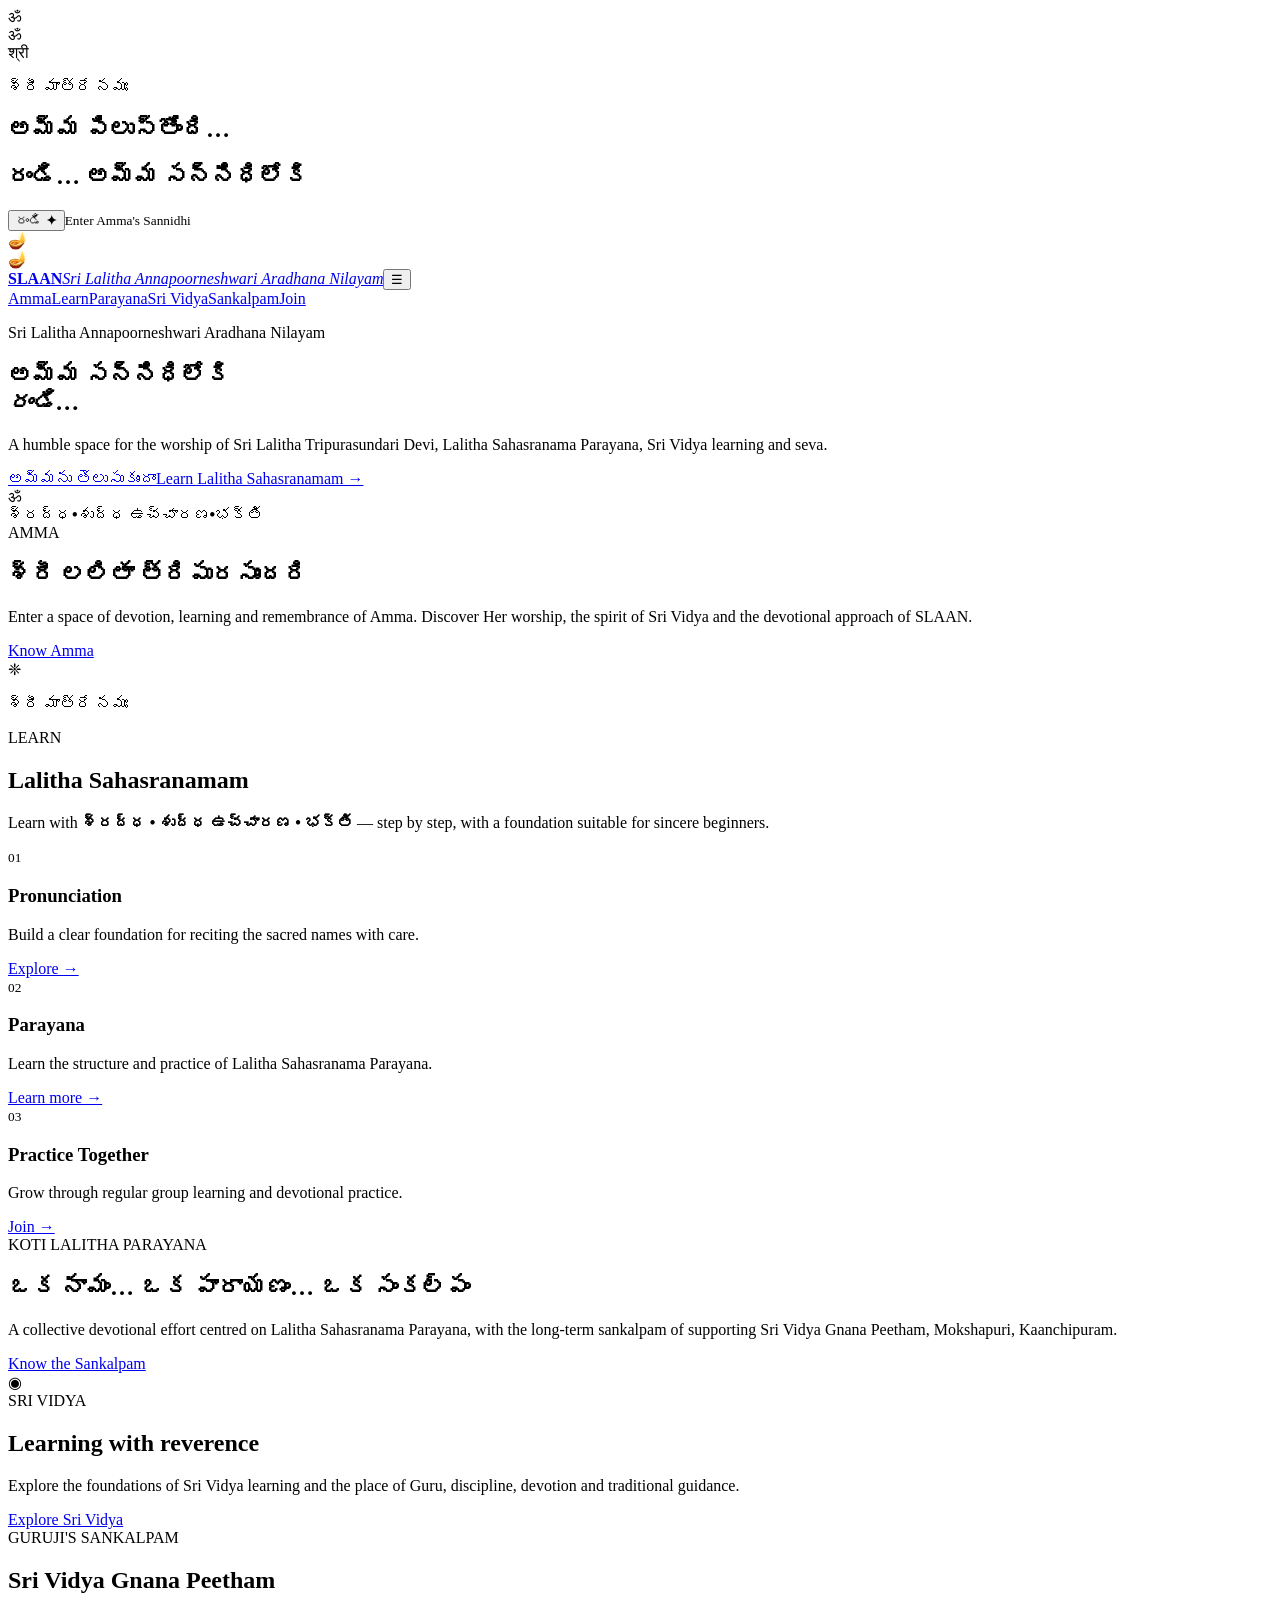
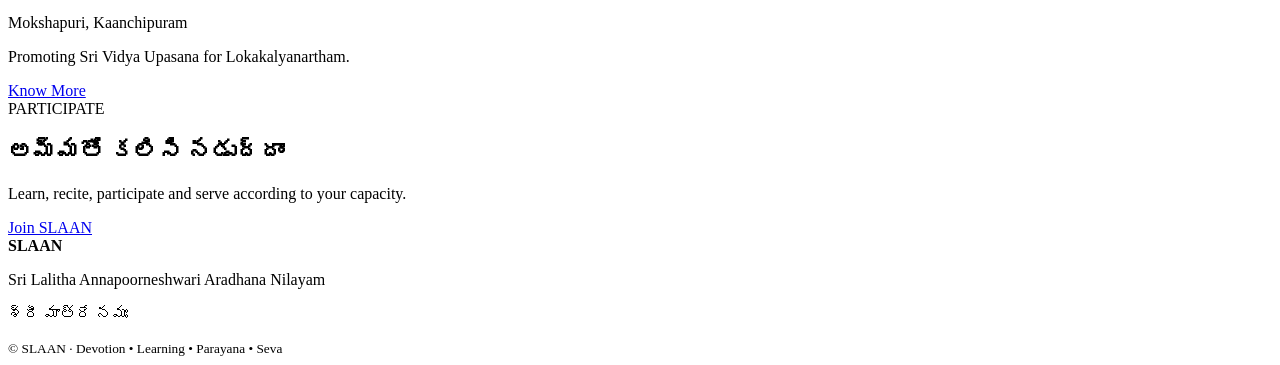
==== index.html @ c8ad3a9a "Add files via upload" ====
<!doctype html>
<html lang="en">
<head>
<meta charset="utf-8"><meta name="viewport" content="width=device-width,initial-scale=1">
<meta name="theme-color" content="#4B0000"><meta name="description" content="Sri Lalitha Annapoorneshwari Aradhana Nilayam — Sri Lalitha Tripurasundari worship, Lalitha Sahasranama Parayana, Sri Vidya learning and seva.">
<title>Sri Lalitha Annapoorneshwari Aradhana Nilayam</title>
<link rel="preconnect" href="https://fonts.googleapis.com"><link rel="preconnect" href="https://fonts.gstatic.com" crossorigin>
<link href="https://fonts.googleapis.com/css2?family=Cinzel:wght@500;600;700&family=Cormorant+Garamond:wght@500;600;700&family=Noto+Sans:wght@400;500;600&family=Noto+Serif+Telugu:wght@500;600;700&display=swap" rel="stylesheet">
<link rel="stylesheet" href="css/slaan.css">
</head>
<body>
<div class="loader" aria-hidden="true">ॐ</div>
<section class="darshan" id="darshan" aria-label="Amma's Sannidhi">
  <div class="glow"></div><div class="door left"><span>ॐ</span></div><div class="door right"><span>श्री</span></div>
  <div class="darshan-copy"><p>శ్రీ మాత్రే నమః</p><h1>అమ్మ పిలుస్తోంది…</h1><h2>రండి… అమ్మ సన్నిధిలోకి</h2><button id="enter">రండి <b>✦</b></button><small>Enter Amma's Sannidhi</small></div>
  <div class="lamp l">🪔</div><div class="lamp r">🪔</div>
</section>
<section class="home" id="home">
<header><a class="brand" href="#home"><img src="images/logos/logo-english.png" alt="Sri Lalitha Annapoorneshwari Aradhana Nilayam" onerror="this.style.display='none'"><span><strong>SLAAN</strong><em>Sri Lalitha Annapoorneshwari Aradhana Nilayam</em></span></a><button class="menu" id="menu" aria-label="Menu">☰</button><nav id="nav"><a href="#amma">Amma</a><a href="#learn">Learn</a><a href="#parayana">Parayana</a><a href="#sri-vidya">Sri Vidya</a><a href="#sankalpam">Sankalpam</a><a href="#join">Join</a></nav></header>
<section class="hero"><div class="frame"></div><div class="hero-copy"><p class="eyebrow">Sri Lalitha Annapoorneshwari Aradhana Nilayam</p><h2>అమ్మ సన్నిధిలోకి<br><i>రండి…</i></h2><p>A humble space for the worship of Sri Lalitha Tripurasundari Devi, Lalitha Sahasranama Parayana, Sri Vidya learning and seva.</p><div><a class="gold" href="#amma">అమ్మను తెలుసుకుందాం</a><a class="link" href="#learn">Learn Lalitha Sahasranamam →</a></div></div><div class="om">ॐ</div></section>
<div class="strip"><span>శ్రద్ధ</span><b>•</b><span>శుద్ధ ఉచ్చారణ</span><b>•</b><span>భక్తి</span></div>
<section class="section ivory" id="amma"><div class="two"><div><label>AMMA</label><h2>శ్రీ లలితా త్రిపురసుందరి</h2><p>Enter a space of devotion, learning and remembrance of Amma. Discover Her worship, the spirit of Sri Vidya and the devotional approach of SLAAN.</p><a class="outline" href="amma.html">Know Amma</a></div><div class="ornament"><span>❈</span><p>శ్రీ మాత్రే నమః</p></div></div></section>
<section class="section burgundy" id="learn"><div><label>LEARN</label><h2>Lalitha Sahasranamam</h2><p class="lead">Learn with <strong>శ్రద్ధ • శుద్ధ ఉచ్చారణ • భక్తి</strong> — step by step, with a foundation suitable for sincere beginners.</p><div class="cards"><article><small>01</small><h3>Pronunciation</h3><p>Build a clear foundation for reciting the sacred names with care.</p><a href="lalitha-sahasranamam.html">Explore →</a></article><article><small>02</small><h3>Parayana</h3><p>Learn the structure and practice of Lalitha Sahasranama Parayana.</p><a href="lalitha-sahasranamam.html">Learn more →</a></article><article><small>03</small><h3>Practice Together</h3><p>Grow through regular group learning and devotional practice.</p><a href="#join">Join →</a></article></div></div></section>
<section class="section ivory center" id="parayana"><label>KOTI LALITHA PARAYANA</label><h2>ఒక నామం… ఒక పారాయణం… ఒక సంకల్పం</h2><p class="lead">A collective devotional effort centred on Lalitha Sahasranama Parayana, with the long-term sankalpam of supporting Sri Vidya Gnana Peetham, Mokshapuri, Kaanchipuram.</p><a class="gold dark" href="koti-parayana.html">Know the Sankalpam</a></section>
<section class="section saffron" id="sri-vidya"><div class="two"><div class="chakra">◉</div><div><label>SRI VIDYA</label><h2>Learning with reverence</h2><p>Explore the foundations of Sri Vidya learning and the place of Guru, discipline, devotion and traditional guidance.</p><a class="outline" href="sri-vidya.html">Explore Sri Vidya</a></div></div></section>
<section class="sankalpam" id="sankalpam"><div class="frame"></div><div class="center"><label>GURUJI'S SANKALPAM</label><h2>Sri Vidya Gnana Peetham</h2><p class="lead">Mokshapuri, Kaanchipuram</p><p>Promoting Sri Vidya Upasana for Lokakalyanartham.</p><a class="gold" href="sankalpam.html">Know More</a></div></section>
<section class="section ivory center" id="join"><label>PARTICIPATE</label><h2>అమ్మతో కలిసి నడుద్దాం</h2><p class="lead">Learn, recite, participate and serve according to your capacity.</p><a class="gold dark" href="join.html">Join SLAAN</a></section>
<footer><div><strong>SLAAN</strong><p>Sri Lalitha Annapoorneshwari Aradhana Nilayam</p></div><p class="mantra">శ్రీ మాత్రే నమః</p><small>© <span id="year"></span> SLAAN · Devotion • Learning • Parayana • Seva</small></footer>
</section><script src="js/slaan.js"></script></body></html>
---- css/slaan.css ----

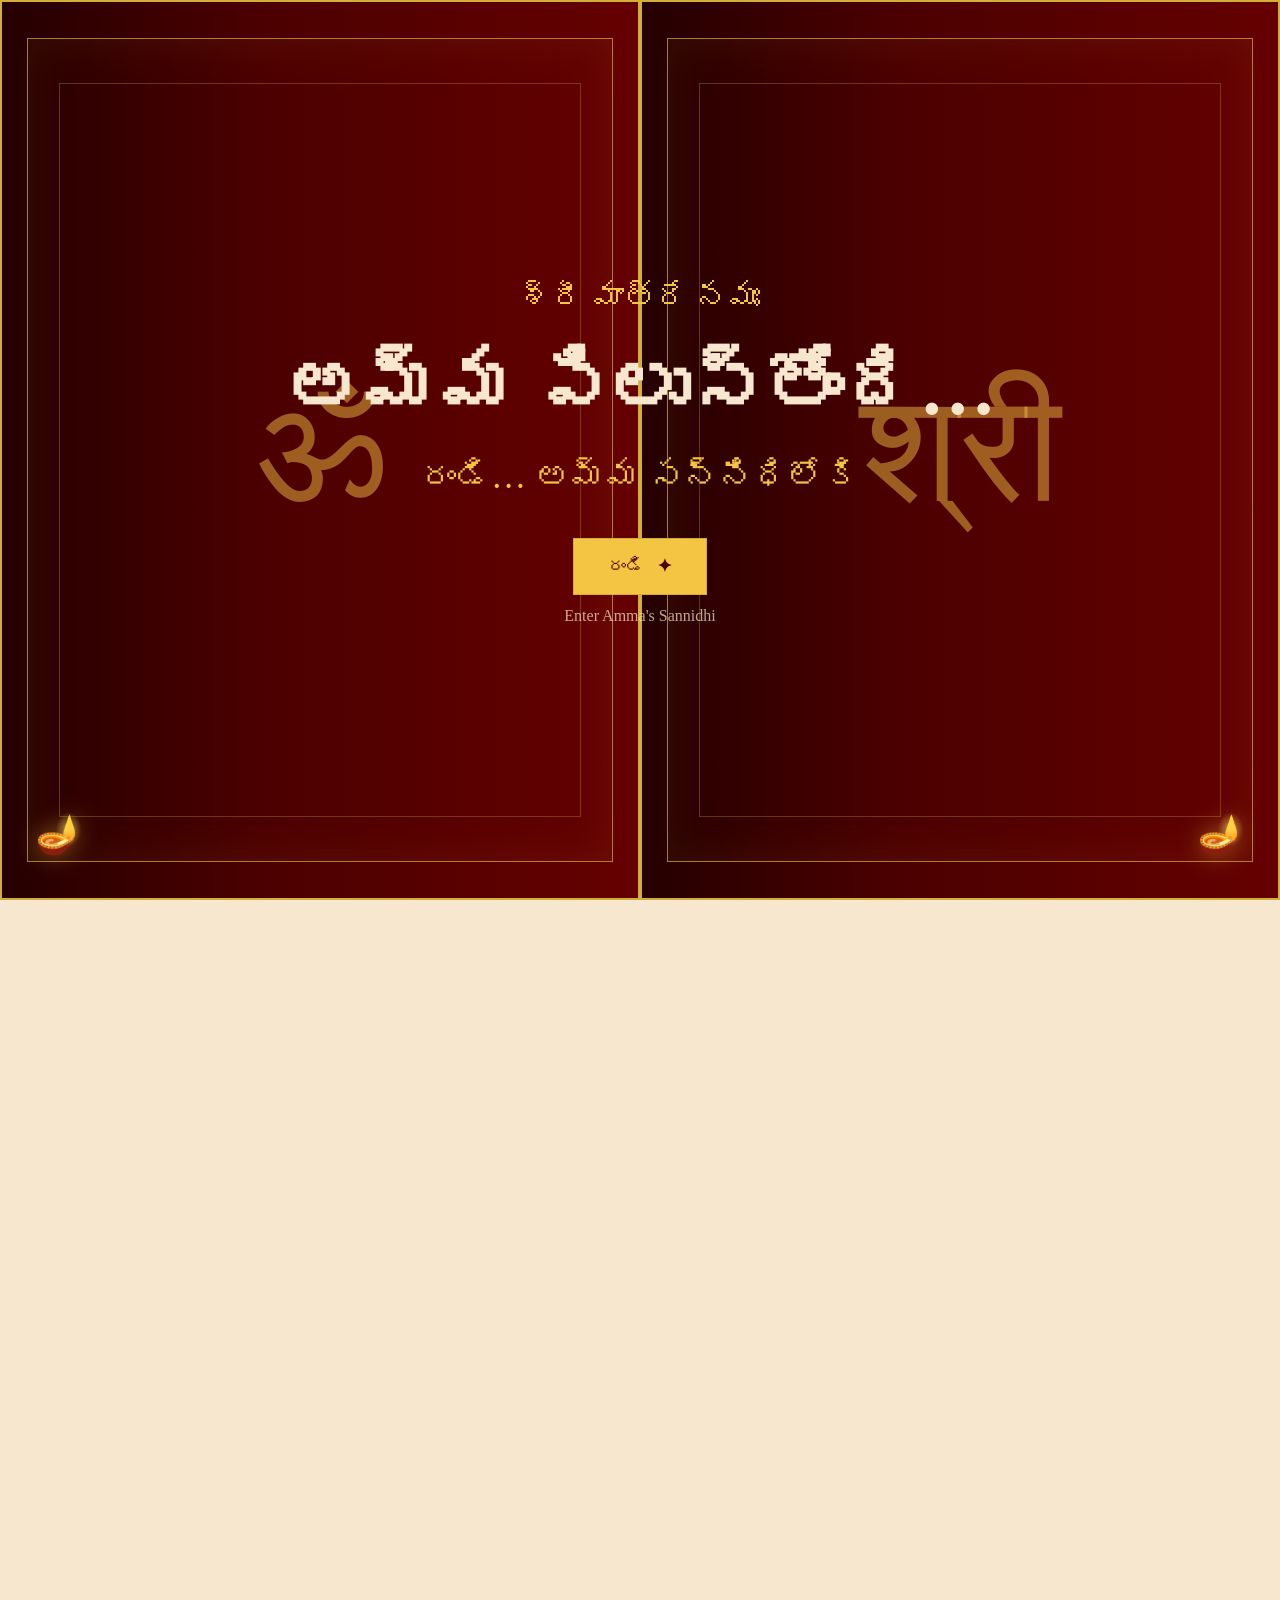
==== commit c766b0eb: "Add files via upload" ====
--- a/index.html
+++ b/index.html
@@ -1,29 +1 @@
-<!doctype html>
-<html lang="en">
-<head>
-<meta charset="utf-8"><meta name="viewport" content="width=device-width,initial-scale=1">
-<meta name="theme-color" content="#4B0000"><meta name="description" content="Sri Lalitha Annapoorneshwari Aradhana Nilayam — Sri Lalitha Tripurasundari worship, Lalitha Sahasranama Parayana, Sri Vidya learning and seva.">
-<title>Sri Lalitha Annapoorneshwari Aradhana Nilayam</title>
-<link rel="preconnect" href="https://fonts.googleapis.com"><link rel="preconnect" href="https://fonts.gstatic.com" crossorigin>
-<link href="https://fonts.googleapis.com/css2?family=Cinzel:wght@500;600;700&family=Cormorant+Garamond:wght@500;600;700&family=Noto+Sans:wght@400;500;600&family=Noto+Serif+Telugu:wght@500;600;700&display=swap" rel="stylesheet">
-<link rel="stylesheet" href="css/slaan.css">
-</head>
-<body>
-<div class="loader" aria-hidden="true">ॐ</div>
-<section class="darshan" id="darshan" aria-label="Amma's Sannidhi">
-  <div class="glow"></div><div class="door left"><span>ॐ</span></div><div class="door right"><span>श्री</span></div>
-  <div class="darshan-copy"><p>శ్రీ మాత్రే నమః</p><h1>అమ్మ పిలుస్తోంది…</h1><h2>రండి… అమ్మ సన్నిధిలోకి</h2><button id="enter">రండి <b>✦</b></button><small>Enter Amma's Sannidhi</small></div>
-  <div class="lamp l">🪔</div><div class="lamp r">🪔</div>
-</section>
-<section class="home" id="home">
-<header><a class="brand" href="#home"><img src="images/logos/logo-english.png" alt="Sri Lalitha Annapoorneshwari Aradhana Nilayam" onerror="this.style.display='none'"><span><strong>SLAAN</strong><em>Sri Lalitha Annapoorneshwari Aradhana Nilayam</em></span></a><button class="menu" id="menu" aria-label="Menu">☰</button><nav id="nav"><a href="#amma">Amma</a><a href="#learn">Learn</a><a href="#parayana">Parayana</a><a href="#sri-vidya">Sri Vidya</a><a href="#sankalpam">Sankalpam</a><a href="#join">Join</a></nav></header>
-<section class="hero"><div class="frame"></div><div class="hero-copy"><p class="eyebrow">Sri Lalitha Annapoorneshwari Aradhana Nilayam</p><h2>అమ్మ సన్నిధిలోకి<br><i>రండి…</i></h2><p>A humble space for the worship of Sri Lalitha Tripurasundari Devi, Lalitha Sahasranama Parayana, Sri Vidya learning and seva.</p><div><a class="gold" href="#amma">అమ్మను తెలుసుకుందాం</a><a class="link" href="#learn">Learn Lalitha Sahasranamam →</a></div></div><div class="om">ॐ</div></section>
-<div class="strip"><span>శ్రద్ధ</span><b>•</b><span>శుద్ధ ఉచ్చారణ</span><b>•</b><span>భక్తి</span></div>
-<section class="section ivory" id="amma"><div class="two"><div><label>AMMA</label><h2>శ్రీ లలితా త్రిపురసుందరి</h2><p>Enter a space of devotion, learning and remembrance of Amma. Discover Her worship, the spirit of Sri Vidya and the devotional approach of SLAAN.</p><a class="outline" href="amma.html">Know Amma</a></div><div class="ornament"><span>❈</span><p>శ్రీ మాత్రే నమః</p></div></div></section>
-<section class="section burgundy" id="learn"><div><label>LEARN</label><h2>Lalitha Sahasranamam</h2><p class="lead">Learn with <strong>శ్రద్ధ • శుద్ధ ఉచ్చారణ • భక్తి</strong> — step by step, with a foundation suitable for sincere beginners.</p><div class="cards"><article><small>01</small><h3>Pronunciation</h3><p>Build a clear foundation for reciting the sacred names with care.</p><a href="lalitha-sahasranamam.html">Explore →</a></article><article><small>02</small><h3>Parayana</h3><p>Learn the structure and practice of Lalitha Sahasranama Parayana.</p><a href="lalitha-sahasranamam.html">Learn more →</a></article><article><small>03</small><h3>Practice Together</h3><p>Grow through regular group learning and devotional practice.</p><a href="#join">Join →</a></article></div></div></section>
-<section class="section ivory center" id="parayana"><label>KOTI LALITHA PARAYANA</label><h2>ఒక నామం… ఒక పారాయణం… ఒక సంకల్పం</h2><p class="lead">A collective devotional effort centred on Lalitha Sahasranama Parayana, with the long-term sankalpam of supporting Sri Vidya Gnana Peetham, Mokshapuri, Kaanchipuram.</p><a class="gold dark" href="koti-parayana.html">Know the Sankalpam</a></section>
-<section class="section saffron" id="sri-vidya"><div class="two"><div class="chakra">◉</div><div><label>SRI VIDYA</label><h2>Learning with reverence</h2><p>Explore the foundations of Sri Vidya learning and the place of Guru, discipline, devotion and traditional guidance.</p><a class="outline" href="sri-vidya.html">Explore Sri Vidya</a></div></div></section>
-<section class="sankalpam" id="sankalpam"><div class="frame"></div><div class="center"><label>GURUJI'S SANKALPAM</label><h2>Sri Vidya Gnana Peetham</h2><p class="lead">Mokshapuri, Kaanchipuram</p><p>Promoting Sri Vidya Upasana for Lokakalyanartham.</p><a class="gold" href="sankalpam.html">Know More</a></div></section>
-<section class="section ivory center" id="join"><label>PARTICIPATE</label><h2>అమ్మతో కలిసి నడుద్దాం</h2><p class="lead">Learn, recite, participate and serve according to your capacity.</p><a class="gold dark" href="join.html">Join SLAAN</a></section>
-<footer><div><strong>SLAAN</strong><p>Sri Lalitha Annapoorneshwari Aradhana Nilayam</p></div><p class="mantra">శ్రీ మాత్రే నమః</p><small>© <span id="year"></span> SLAAN · Devotion • Learning • Parayana • Seva</small></footer>
-</section><script src="js/slaan.js"></script></body></html>
+<!doctype html><html lang="en"><head><meta charset="utf-8"><meta name="viewport" content="width=device-width,initial-scale=1"><meta name="theme-color" content="#4B0000"><meta name="description" content="Sri Lalitha Annapoorneshwari Aradhana Nilayam — Sri Lalitha Tripurasundari worship, Lalitha Sahasranama Parayana, Sri Vidya learning and seva."><title>Sri Lalitha Annapoorneshwari Aradhana Nilayam</title><link rel="stylesheet" href="css/slaan.css"></head><body class="no-scroll"><div class="loader" aria-hidden="true">ॐ</div><section class="darshan" id="darshan" aria-label="Amma's Sannidhi"><div class="darshan-bg"></div><div class="darshan-stage"><img id="darshanAmma" src="images/amma/amma-darshan.png" alt="Sri Lalitha Annapoorneshwari Amma Darshan"></div><div class="glow"></div><div class="door left"><span>ॐ</span></div><div class="door right"><span>श्री</span></div><div class="darshan-copy"><p>శ్రీ మాత్రే నమః</p><h1>అమ్మ పిలుస్తోంది…</h1><h2>రండి… అమ్మ సన్నిధిలోకి</h2><button id="enter">రండి <b>✦</b></button><small>Enter Amma's Sannidhi</small></div><div class="lamp l">🪔</div><div class="lamp r">🪔</div></section><section class="home" id="home"><header><a class="brand" href="index.html"><img src="images/logos/logo-english.png" alt="Sri Lalitha Annapoorneshwari Aradhana Nilayam"></a><button class="menu" id="menu" aria-label="Menu">☰</button><nav id="nav"><a href="#amma">Amma</a><a href="#learn">Learn</a><a href="#parayana">Parayana</a><a href="#sri-vidya">Sri Vidya</a><a href="#sankalpam">Sankalpam</a><a href="#join">Join</a></nav></header><section class="hero"><div class="frame"></div><div class="hero-art"><img src="images/amma/amma-darshan.png" alt=""></div><div class="hero-copy"><p class="eyebrow">Sri Lalitha Annapoorneshwari Aradhana Nilayam</p><h1>అమ్మ సన్నిధిలోకి<br><i>రండి…</i></h1><p>A humble space for the worship of Sri Lalitha Tripurasundari Devi, Lalitha Sahasranama Parayana, Sri Vidya learning and seva.</p><div class="actions"><a class="gold" href="#amma">అమ్మను తెలుసుకుందాం</a><a class="link" href="#learn">Learn Lalitha Sahasranamam →</a></div></div><div class="om">ॐ</div></section><div class="strip"><span>శ్రద్ధ</span><b>•</b><span>శుద్ధ ఉచ్చారణ</span><b>•</b><span>భక్తి</span></div><section class="section ivory" id="amma"><div class="two"><div><label>AMMA</label><h2>శ్రీ లలితా త్రిపురసుందరి</h2><p>Enter a space of devotion, learning and remembrance of Amma. Discover Her worship, the spirit of Sri Vidya and the devotional approach of SLAAN.</p><a class="outline" href="amma.html">Know Amma</a></div><div class="ornament"><span>❈</span><p>శ్రీ మాత్రే నమః</p></div></div></section><section class="section burgundy" id="learn"><div><label>LEARN</label><h2>Lalitha Sahasranamam</h2><p class="lead">Learn with <strong>శ్రద్ధ • శుద్ధ ఉచ్చారణ • భక్తి</strong> — step by step, with a foundation suitable for sincere beginners.</p><div class="cards"><article><small>01</small><h3>Pronunciation</h3><p>Build a clear foundation for reciting the sacred names with care.</p><a href="lalitha-sahasranamam.html">Explore →</a></article><article><small>02</small><h3>Parayana</h3><p>Learn the structure and practice of Lalitha Sahasranama Parayana.</p><a href="lalitha-sahasranamam.html">Learn more →</a></article><article><small>03</small><h3>Practice Together</h3><p>Grow through regular group learning and devotional practice.</p><a href="join.html">Join →</a></article></div></div></section><section class="section ivory center" id="parayana"><label>KOTI LALITHA PARAYANA</label><h2>ఒక నామం… ఒక పారాయణం… ఒక సంకల్పం</h2><p class="lead">A collective devotional effort centred on Lalitha Sahasranama Parayana, with the long-term sankalpam of supporting Sri Vidya Gnana Peetham, Mokshapuri, Kaanchipuram.</p><a class="gold dark" href="koti-parayana.html">Know the Sankalpam</a></section><section class="section saffron" id="sri-vidya"><div class="two"><div class="chakra">◉</div><div><label>SRI VIDYA</label><h2>Learning with reverence</h2><p>Explore the foundations of Sri Vidya learning and the place of Guru, discipline, devotion and traditional guidance.</p><a class="outline" href="sri-vidya.html">Explore Sri Vidya</a></div></div></section><section class="sankalpam" id="sankalpam"><div class="frame"></div><div class="center"><label>GURUJI'S SANKALPAM</label><h2>Sri Vidya Gnana Peetham</h2><p class="lead">Mokshapuri, Kaanchipuram</p><p>Promoting Sri Vidya Upasana for Lokakalyanartham.</p><a class="gold" href="sankalpam.html">Know More</a></div></section><section class="section ivory center" id="join"><label>PARTICIPATE</label><h2>అమ్మతో కలిసి నడుద్దాం</h2><p class="lead">Learn, recite, participate and serve according to your capacity.</p><a class="gold dark" href="join.html">Join SLAAN</a></section><footer><div><strong>SLAAN</strong><p>Sri Lalitha Annapoorneshwari Aradhana Nilayam</p></div><p class="mantra">శ్రీ మాత్రే నమః</p><small>© <span id="year"></span> SLAAN · Devotion • Learning • Parayana • Seva</small></footer></section><script src="js/slaan.js"></script></body></html>
--- a/css/slaan.css
+++ b/css/slaan.css
@@ -1 +1,1103 @@
-
+/* =========================================================
+   SLAAN — Sri Lalitha Annapoorneshwari Aradhana Nilayam
+   V1 Website Styles
+   ========================================================= */
+
+:root {
+    --burgundy: #4B0000;
+    --crimson: #7A0000;
+    --gold: #D4AF37;
+    --temple-gold: #F4C542;
+    --lotus-pink: #E85A83;
+    --ivory: #F7E7CE;
+    --charcoal: #241414;
+    --white: #FFFDF8;
+
+    --display: "Cinzel", Georgia, serif;
+    --serif: "Cormorant Garamond", Georgia, serif;
+    --body: "Noto Sans", Arial, sans-serif;
+    --telugu: "Noto Serif Telugu", "Nirmala UI", serif;
+}
+
+* {
+    margin: 0;
+    padding: 0;
+    box-sizing: border-box;
+}
+
+html {
+    scroll-behavior: smooth;
+}
+
+body {
+    background: var(--ivory);
+    color: var(--charcoal);
+    font-family: var(--body);
+    line-height: 1.65;
+}
+
+a {
+    color: inherit;
+    text-decoration: none;
+}
+
+button {
+    font: inherit;
+}
+
+img {
+    max-width: 100%;
+    display: block;
+}
+
+.center {
+    text-align: center;
+}
+
+/* =========================================================
+   INITIAL LOADER
+   ========================================================= */
+
+.loader {
+    position: fixed;
+    inset: 0;
+    z-index: 10000;
+    display: flex;
+    align-items: center;
+    justify-content: center;
+
+    background: var(--burgundy);
+    color: var(--temple-gold);
+
+    font-family: Georgia, serif;
+    font-size: 3rem;
+
+    opacity: 1;
+    visibility: visible;
+
+    transition:
+        opacity 1s ease,
+        visibility 1s ease;
+}
+
+.loader.hide {
+    opacity: 0;
+    visibility: hidden;
+    pointer-events: none;
+}
+
+/* =========================================================
+   DARSHAN OPENING
+   ========================================================= */
+
+.darshan {
+    position: fixed;
+    inset: 0;
+    z-index: 9999;
+    overflow: hidden;
+
+    background:
+        radial-gradient(
+            circle at center,
+            rgba(244, 197, 66, 0.20),
+            rgba(75, 0, 0, 0.95) 55%
+        ),
+        var(--burgundy);
+
+    color: var(--ivory);
+
+    transition:
+        opacity 1.5s ease,
+        visibility 1.5s ease;
+}
+
+.darshan.exit {
+    opacity: 0;
+    visibility: hidden;
+    pointer-events: none;
+}
+
+/* Warm light behind the doors */
+
+.glow {
+    position: absolute;
+    width: 60vw;
+    height: 60vw;
+    max-width: 850px;
+    max-height: 850px;
+
+    left: 50%;
+    top: 50%;
+
+    transform: translate(-50%, -50%);
+
+    border-radius: 50%;
+
+    background:
+        radial-gradient(
+            circle,
+            rgba(244, 197, 66, 0.32) 0%,
+            rgba(212, 175, 55, 0.13) 35%,
+            transparent 70%
+        );
+
+    filter: blur(8px);
+
+    animation: divineGlow 5s ease-in-out infinite alternate;
+}
+
+@keyframes divineGlow {
+    from {
+        opacity: 0.65;
+        transform: translate(-50%, -50%) scale(0.95);
+    }
+
+    to {
+        opacity: 1;
+        transform: translate(-50%, -50%) scale(1.05);
+    }
+}
+
+/* =========================================================
+   TEMPLE DOORS
+   ========================================================= */
+
+.door {
+    position: absolute;
+    top: 0;
+    bottom: 0;
+
+    width: 50%;
+
+    z-index: 5;
+
+    background:
+        linear-gradient(
+            90deg,
+            #250000 0%,
+            #4B0000 40%,
+            #650000 100%
+        );
+
+    border: 2px solid var(--gold);
+
+    transition:
+        transform 3.2s cubic-bezier(.77, 0, .18, 1);
+}
+
+.door::before {
+    content: "";
+
+    position: absolute;
+    inset: 4%;
+
+    border: 1px solid rgba(212, 175, 55, 0.72);
+
+    box-shadow:
+        inset 0 0 45px rgba(244, 197, 66, 0.08);
+}
+
+.door::after {
+    content: "";
+
+    position: absolute;
+    inset: 9%;
+
+    border: 1px solid rgba(212, 175, 55, 0.30);
+}
+
+.door span {
+    position: absolute;
+
+    top: 50%;
+    left: 50%;
+
+    transform: translate(-50%, -50%);
+
+    color: rgba(244, 197, 66, 0.48);
+
+    font-family: Georgia, serif;
+    font-size: clamp(5rem, 12vw, 10rem);
+}
+
+.door.left {
+    left: 0;
+    transform-origin: left center;
+}
+
+.door.right {
+    right: 0;
+    transform-origin: right center;
+}
+
+.darshan.open .door.left {
+    transform: translateX(-100%);
+}
+
+.darshan.open .door.right {
+    transform: translateX(100%);
+}
+
+/* =========================================================
+   DARSHAN TEXT
+   ========================================================= */
+
+.darshan-copy {
+    position: absolute;
+
+    inset: 0;
+
+    z-index: 7;
+
+    display: flex;
+    flex-direction: column;
+
+    justify-content: center;
+    align-items: center;
+
+    text-align: center;
+
+    padding: 25px;
+
+    pointer-events: none;
+
+    transition:
+        opacity 1s ease,
+        transform 1s ease;
+}
+
+.darshan-copy p {
+    color: var(--temple-gold);
+
+    font-family: var(--telugu);
+
+    font-size: clamp(1.4rem, 3vw, 2rem);
+
+    margin-bottom: 15px;
+}
+
+.darshan-copy h1 {
+    color: var(--ivory);
+
+    font-family: var(--telugu);
+
+    font-weight: 600;
+
+    font-size: clamp(2.2rem, 6vw, 4.8rem);
+
+    line-height: 1.3;
+}
+
+.darshan-copy h2 {
+    color: var(--temple-gold);
+
+    font-family: var(--telugu);
+
+    font-weight: 500;
+
+    font-size: clamp(1.4rem, 3vw, 2.2rem);
+
+    margin-top: 10px;
+}
+
+.darshan-copy button {
+    pointer-events: auto;
+
+    margin-top: 32px;
+
+    padding: 12px 34px;
+
+    background: var(--temple-gold);
+
+    color: var(--burgundy);
+
+    border: 1px solid var(--gold);
+
+    cursor: pointer;
+
+    font-family: var(--telugu);
+
+    font-size: 1.15rem;
+
+    transition:
+        transform .3s ease,
+        background .3s ease;
+}
+
+.darshan-copy button:hover {
+    transform: translateY(-2px);
+    background: var(--ivory);
+}
+
+.darshan-copy button b {
+    margin-left: 8px;
+}
+
+.darshan-copy small {
+    margin-top: 8px;
+
+    color: rgba(247, 231, 206, .72);
+
+    font-family: var(--serif);
+
+    font-size: 1rem;
+}
+
+.darshan.open .darshan-copy {
+    opacity: 0;
+    transform: translateY(-15px);
+}
+
+/* =========================================================
+   LAMPS
+   ========================================================= */
+
+.lamp {
+    position: absolute;
+
+    bottom: 35px;
+
+    z-index: 8;
+
+    font-size: 2.4rem;
+
+    filter:
+        drop-shadow(0 0 12px rgba(244, 197, 66, .45));
+
+    animation: lampGlow 2.5s ease-in-out infinite alternate;
+}
+
+.lamp.l {
+    left: 35px;
+}
+
+.lamp.r {
+    right: 35px;
+}
+
+@keyframes lampGlow {
+    from {
+        opacity: .72;
+        transform: scale(.96);
+    }
+
+    to {
+        opacity: 1;
+        transform: scale(1.04);
+    }
+}
+
+/* =========================================================
+   HOME
+   ========================================================= */
+
+.home {
+    min-height: 100vh;
+    opacity: 0;
+
+    transition: opacity 1.5s ease;
+}
+
+.home.visible {
+    opacity: 1;
+}
+
+/* =========================================================
+   HEADER
+   ========================================================= */
+
+header {
+    position: sticky;
+    top: 0;
+
+    z-index: 1000;
+
+    min-height: 82px;
+
+    display: flex;
+    align-items: center;
+    justify-content: space-between;
+
+    padding: 10px 5%;
+
+    background: rgba(75, 0, 0, .98);
+
+    border-bottom: 1px solid var(--gold);
+}
+
+.brand {
+    display: flex;
+    align-items: center;
+
+    gap: 12px;
+
+    min-width: 0;
+}
+
+.brand img {
+    width: 72px;
+    height: auto;
+}
+
+.brand span {
+    display: flex;
+    flex-direction: column;
+}
+
+.brand strong {
+    color: var(--temple-gold);
+
+    font-family: var(--display);
+
+    font-size: 1.25rem;
+
+    letter-spacing: .08em;
+}
+
+.brand em {
+    color: var(--ivory);
+
+    font-family: var(--serif);
+
+    font-style: normal;
+
+    font-size: .92rem;
+}
+
+header nav {
+    display: flex;
+    align-items: center;
+
+    gap: 23px;
+}
+
+header nav a {
+    color: var(--ivory);
+
+    font-family: var(--serif);
+
+    font-size: 1.08rem;
+
+    transition: color .3s ease;
+}
+
+header nav a:hover {
+    color: var(--temple-gold);
+}
+
+.menu {
+    display: none;
+
+    color: var(--temple-gold);
+
+    background: transparent;
+
+    border: 1px solid var(--gold);
+
+    padding: 7px 11px;
+
+    cursor: pointer;
+}
+
+/* =========================================================
+   HERO
+   ========================================================= */
+
+.hero {
+    position: relative;
+
+    min-height: 82vh;
+
+    display: flex;
+    align-items: center;
+    justify-content: center;
+
+    overflow: hidden;
+
+    background:
+        radial-gradient(
+            circle at center,
+            rgba(212, 175, 55, .16),
+            transparent 45%
+        ),
+        var(--burgundy);
+
+    color: var(--ivory);
+
+    text-align: center;
+}
+
+.hero-copy {
+    position: relative;
+    z-index: 2;
+
+    width: min(850px, 90%);
+
+    padding: 90px 0;
+}
+
+.eyebrow {
+    color: var(--temple-gold);
+
+    font-family: var(--serif);
+
+    font-size: 1.15rem;
+
+    letter-spacing: .04em;
+}
+
+.hero-copy h2 {
+    margin-top: 18px;
+
+    color: var(--ivory);
+
+    font-family: var(--telugu);
+
+    font-size: clamp(2.5rem, 6vw, 5rem);
+
+    font-weight: 600;
+
+    line-height: 1.35;
+}
+
+.hero-copy h2 i {
+    color: var(--temple-gold);
+    font-style: normal;
+}
+
+.hero-copy > p:not(.eyebrow) {
+    max-width: 720px;
+
+    margin: 25px auto;
+
+    font-family: var(--serif);
+
+    font-size: 1.35rem;
+}
+
+.frame {
+    position: absolute;
+
+    inset: 28px;
+
+    border: 1px solid rgba(212, 175, 55, .48);
+
+    pointer-events: none;
+}
+
+.om {
+    position: absolute;
+
+    right: 7%;
+    bottom: 7%;
+
+    color: rgba(244, 197, 66, .10);
+
+    font-family: Georgia, serif;
+
+    font-size: clamp(7rem, 18vw, 15rem);
+}
+
+/* =========================================================
+   BUTTONS
+   ========================================================= */
+
+.gold {
+    display: inline-block;
+
+    padding: 12px 28px;
+
+    margin: 7px;
+
+    background: var(--temple-gold);
+
+    color: var(--burgundy);
+
+    border: 1px solid var(--gold);
+
+    font-family: var(--serif);
+
+    font-size: 1.1rem;
+
+    transition:
+        transform .3s ease,
+        background .3s ease;
+}
+
+.gold:hover {
+    transform: translateY(-2px);
+    background: var(--ivory);
+}
+
+.gold.dark {
+    background: var(--burgundy);
+    color: var(--temple-gold);
+}
+
+.link {
+    display: inline-block;
+
+    margin: 7px;
+
+    color: var(--temple-gold);
+
+    font-family: var(--serif);
+
+    font-size: 1.08rem;
+}
+
+.outline {
+    display: inline-block;
+
+    margin-top: 18px;
+
+    padding: 10px 24px;
+
+    border: 1px solid var(--gold);
+
+    color: var(--burgundy);
+
+    font-family: var(--serif);
+}
+
+/* =========================================================
+   SACRED STRIP
+   ========================================================= */
+
+.strip {
+    min-height: 62px;
+
+    display: flex;
+    align-items: center;
+    justify-content: center;
+
+    gap: 20px;
+
+    padding: 12px;
+
+    background: #350000;
+
+    color: var(--temple-gold);
+
+    font-family: var(--telugu);
+
+    font-size: 1.15rem;
+}
+
+.strip b {
+    color: var(--lotus-pink);
+}
+
+/* =========================================================
+   SECTIONS
+   ========================================================= */
+
+.section {
+    position: relative;
+
+    padding: 95px 6%;
+
+    overflow: hidden;
+}
+
+.section.ivory {
+    background: var(--ivory);
+}
+
+.section.burgundy {
+    background: var(--burgundy);
+
+    color: var(--ivory);
+}
+
+.section.saffron {
+    background: #E9C46A;
+}
+
+.section label,
+.sankalpam label {
+    display: block;
+
+    margin-bottom: 12px;
+
+    color: var(--crimson);
+
+    font-family: var(--display);
+
+    font-size: .85rem;
+
+    letter-spacing: .16em;
+}
+
+.section.burgundy label,
+.sankalpam label {
+    color: var(--temple-gold);
+}
+
+.section h2 {
+    color: var(--burgundy);
+
+    font-family: var(--telugu);
+
+    font-size: clamp(2rem, 4vw, 3.3rem);
+
+    line-height: 1.35;
+}
+
+.section.burgundy h2,
+.sankalpam h2 {
+    color: var(--temple-gold);
+}
+
+.section p {
+    max-width: 760px;
+
+    margin-top: 18px;
+
+    font-size: 1.08rem;
+}
+
+.lead {
+    font-family: var(--serif);
+
+    font-size: 1.35rem !important;
+}
+
+/* =========================================================
+   TWO COLUMN
+   ========================================================= */
+
+.two {
+    width: min(1100px, 92%);
+
+    margin: auto;
+
+    display: grid;
+
+    grid-template-columns: 1fr 1fr;
+
+    gap: 70px;
+
+    align-items: center;
+}
+
+.ornament {
+    min-height: 300px;
+
+    display: flex;
+
+    flex-direction: column;
+
+    justify-content: center;
+
+    align-items: center;
+
+    border: 1px solid rgba(212, 175, 55, .55);
+
+    color: var(--burgundy);
+
+    background:
+        radial-gradient(
+            circle,
+            rgba(212, 175, 55, .13),
+            transparent 65%
+        );
+}
+
+.ornament span {
+    color: var(--gold);
+
+    font-size: 6rem;
+}
+
+.ornament p {
+    margin: 0;
+
+    font-family: var(--telugu);
+
+    font-size: 1.5rem;
+}
+
+/* =========================================================
+   CARDS
+   ========================================================= */
+
+.cards {
+    display: grid;
+
+    grid-template-columns: repeat(3, 1fr);
+
+    gap: 22px;
+
+    margin-top: 45px;
+}
+
+.cards article {
+    padding: 30px;
+
+    border: 1px solid rgba(212, 175, 55, .42);
+
+    background: rgba(255, 250, 242, .045);
+}
+
+.cards small {
+    color: var(--temple-gold);
+
+    font-family: var(--display);
+
+    letter-spacing: .12em;
+}
+
+.cards h3 {
+    margin-top: 12px;
+
+    color: var(--ivory);
+
+    font-family: var(--serif);
+
+    font-size: 1.7rem;
+}
+
+.cards p {
+    font-size: 1rem;
+}
+
+.cards a {
+    display: inline-block;
+
+    margin-top: 18px;
+
+    color: var(--temple-gold);
+
+    font-family: var(--serif);
+}
+
+/* =========================================================
+   SRI VIDYA
+   ========================================================= */
+
+.chakra {
+    width: 260px;
+    height: 260px;
+
+    margin: auto;
+
+    display: flex;
+    align-items: center;
+    justify-content: center;
+
+    border: 2px solid rgba(75, 0, 0, .30);
+
+    border-radius: 50%;
+
+    color: rgba(75, 0, 0, .45);
+
+    font-size: 7rem;
+}
+
+/* =========================================================
+   SANKALPAM
+   ========================================================= */
+
+.sankalpam {
+    position: relative;
+
+    min-height: 500px;
+
+    display: flex;
+
+    align-items: center;
+    justify-content: center;
+
+    overflow: hidden;
+
+    background:
+        radial-gradient(
+            circle at center,
+            rgba(244, 197, 66, .15),
+            transparent 45%
+        ),
+        var(--burgundy);
+
+    color: var(--ivory);
+
+    text-align: center;
+}
+
+.sankalpam .center {
+    position: relative;
+    z-index: 2;
+
+    width: min(850px, 90%);
+}
+
+.sankalpam .lead {
+    color: var(--temple-gold);
+}
+
+.sankalpam p {
+    margin-top: 14px;
+
+    font-family: var(--serif);
+
+    font-size: 1.25rem;
+}
+
+/* =========================================================
+   FOOTER
+   ========================================================= */
+
+footer {
+    padding: 55px 20px 25px;
+
+    background: #290000;
+
+    color: var(--ivory);
+
+    text-align: center;
+
+    border-top: 1px solid var(--gold);
+}
+
+footer strong {
+    color: var(--temple-gold);
+
+    font-family: var(--display);
+
+    font-size: 1.6rem;
+}
+
+footer p {
+    font-family: var(--serif);
+
+    font-size: 1.1rem;
+}
+
+footer .mantra {
+    margin: 22px 0;
+
+    color: var(--temple-gold);
+
+    font-family: var(--telugu);
+
+    font-size: 1.4rem;
+}
+
+footer small {
+    opacity: .7;
+}
+
+/* =========================================================
+   MOBILE
+   ========================================================= */
+
+@media (max-width: 900px) {
+
+    header nav {
+        position: absolute;
+
+        top: 82px;
+        left: 0;
+        right: 0;
+
+        display: none;
+
+        flex-direction: column;
+
+        gap: 18px;
+
+        padding: 25px;
+
+        background: var(--burgundy);
+
+        border-bottom: 1px solid var(--gold);
+    }
+
+    header nav.open {
+        display: flex;
+    }
+
+    .menu {
+        display: block;
+    }
+
+    .two {
+        grid-template-columns: 1fr;
+
+        gap: 45px;
+    }
+
+    .cards {
+        grid-template-columns: 1fr;
+    }
+}
+
+@media (max-width: 600px) {
+
+    .frame {
+        inset: 14px;
+    }
+
+    .brand img {
+        width: 55px;
+    }
+
+    .brand strong {
+        font-size: 1rem;
+    }
+
+    .brand em {
+        display: none;
+    }
+
+    .hero {
+        min-height: 78vh;
+    }
+
+    .hero-copy {
+        padding: 65px 0;
+    }
+
+    .section {
+        padding: 70px 5%;
+    }
+
+    .strip {
+        gap: 10px;
+
+        font-size: .95rem;
+    }
+
+    .lamp {
+        bottom: 20px;
+
+        font-size: 1.8rem;
+    }
+
+    .lamp.l {
+        left: 15px;
+    }
+
+    .lamp.r {
+        right: 15px;
+    }
+
+    .door span {
+        font-size: 5rem;
+    }
+}
+
+/* =========================================================
+   REDUCED MOTION
+   ========================================================= */
+
+@media (prefers-reduced-motion: reduce) {
+
+    *,
+    *::before,
+    *::after {
+        animation-duration: .01ms !important;
+        transition-duration: .01ms !important;
+        scroll-behavior: auto !important;
+    }
+}
